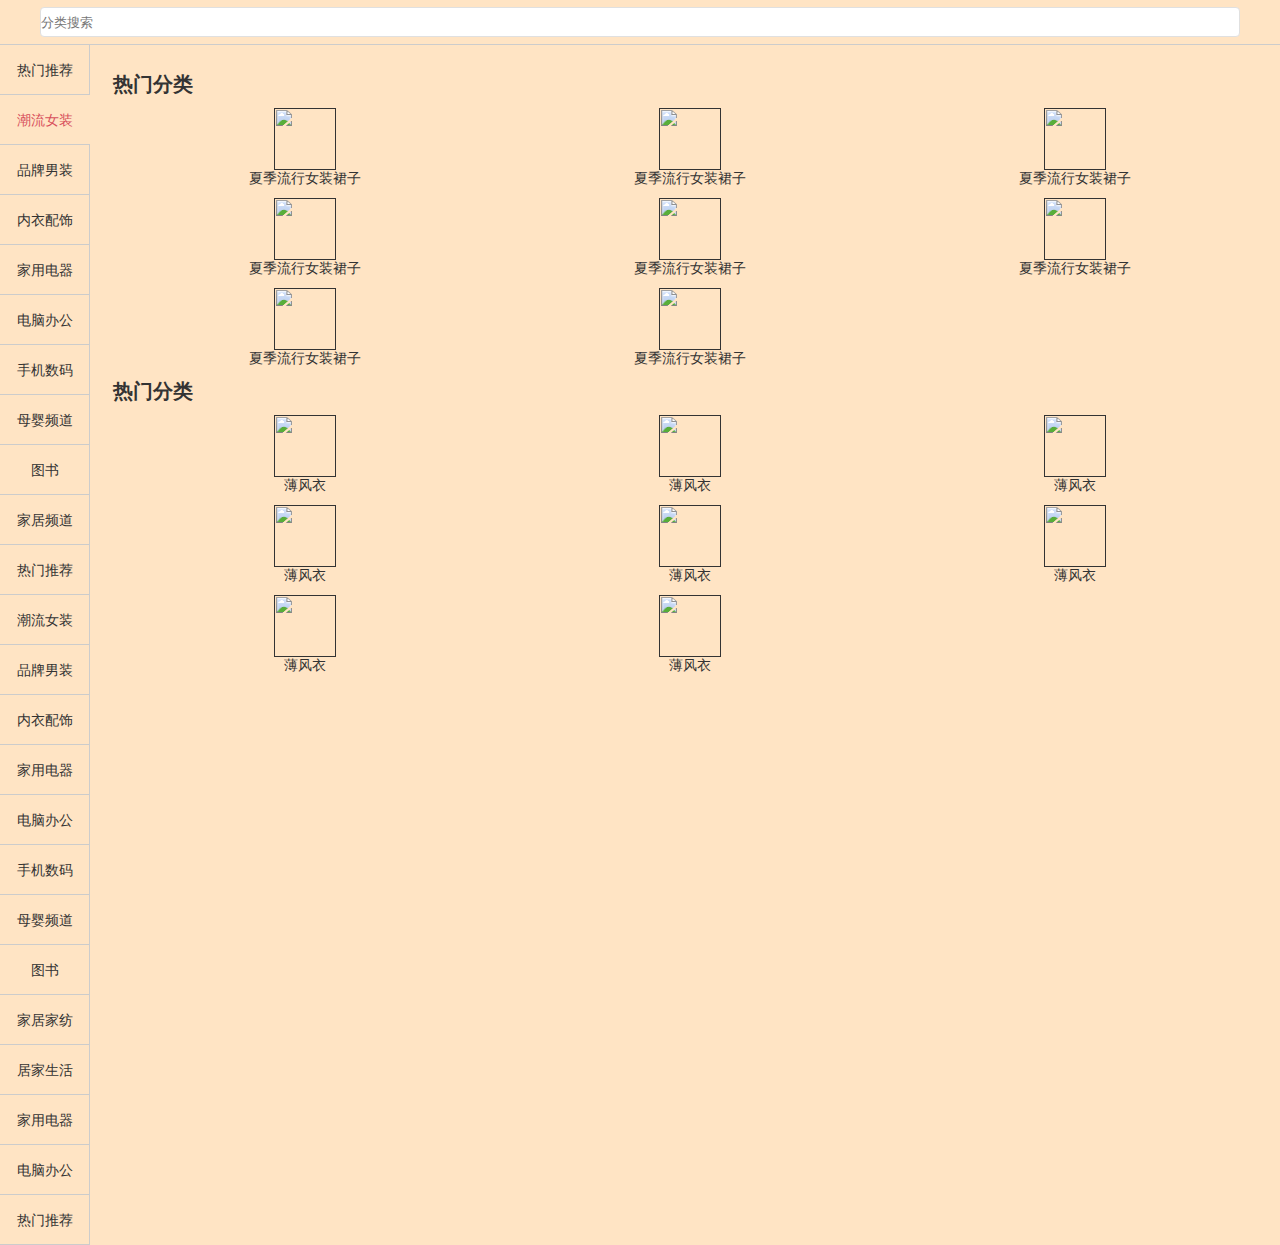
==== HM/classify.html @ 90ff2a84 "4" ====
<!DOCTYPE html>
<html lang="en">
<head>
    <meta charset="UTF-8">
    <meta name="viewport" content="width=device-width, initial-scale=1.0">
    <meta http-equiv="X-UA-Compatible" content="ie=edge">
    <title>Document</title>
    <link rel="stylesheet" href="bese.css">
    <link rel="stylesheet" href="classify.css">
</head>
<body>
    <!-- 顶部通栏 -->
    <header class="hm_topBar">
        <a href="#" class="icon_back"></a>
        <form action="#">
            <input type="seach" placeholder="分类搜索">
        </form>
        <a href="#" class="icon_menu"></a>
    </header>
    <!-- 一级分类 -->
    <div class="hm_category_left">
        <ul>
            <li class=""><a href="javascript">热门推荐</a></li>
            <li class="now"><a href="javascript">潮流女装</a></li>
            <li class=""><a href="javascript">品牌男装</a></li>
            <li class=""><a href="javascript">内衣配饰</a></li>
            <li class=""><a href="javascript">家用电器</a></li>
            <li class=""><a href="javascript">电脑办公</a></li>
            <li class=""><a href="javascript">手机数码</a></li>
            <li class=""><a href="javascript">母婴频道</a></li>
            <li class=""><a href="javascript">图书</a></li>
            <li class=""><a href="javascript">家居频道</a></li>
            <li class=""><a href="javascript">热门推荐</a></li>
            <li class=""><a href="javascript">潮流女装</a></li>
            <li class=""><a href="javascript">品牌男装</a></li>
            <li class=""><a href="javascript">内衣配饰</a></li>
            <li class=""><a href="javascript">家用电器</a></li>
            <li class=""><a href="javascript">电脑办公</a></li>
            <li class=""><a href="javascript">手机数码</a></li>
            <li class=""><a href="javascript">母婴频道</a></li>
            <li class=""><a href="javascript">图书</a></li>
            <li class=""><a href="javascript">家居家纺</a></li>
            <li class=""><a href="javascript">居家生活</a></li>
            <li class=""><a href="javascript">家用电器</a></li>
            <li class=""><a href="javascript">电脑办公</a></li>
            <li class=""><a href="javascript">热门推荐</a></li>
        </ul>
    </div>
<!-- /2 -->
<div class="hm_category_right">
        <div class="hm_category_right_box">
            <a class="banner"><img src="http://img3.imgtn.bdimg.com/it/u=3085154535,4004271526&fm=26&gp=0.jpg"
                    alt=""></a>
            <div class="hot_cat">
                <h3>热门分类</h3>
                <ul class="clearfix">
                    <li>
                        <a href="">
                            <img src="https://ss0.bdstatic.com/70cFuHSh_Q1YnxGkpoWK1HF6hhy/it/u=2101891613,772172753&fm=26&gp=0.jpg"
                                alt="">
                            <p>夏季流行女装裙子</p>
                        </a>
                    </li>
                    <li>
                        <a href="">
                            <img src="https://ss0.bdstatic.com/70cFuHSh_Q1YnxGkpoWK1HF6hhy/it/u=2101891613,772172753&fm=26&gp=0.jpg"
                                alt="">
                            <p>夏季流行女装裙子</p>
                        </a>
                    </li>
                    <li>
                        <a href="">
                            <img src="https://ss0.bdstatic.com/70cFuHSh_Q1YnxGkpoWK1HF6hhy/it/u=2101891613,772172753&fm=26&gp=0.jpg" alt="">
                            <p>夏季流行女装裙子</p>
                        </a>
                    </li>
                    <li>
                        <a href="">
                            <img src="https://ss0.bdstatic.com/70cFuHSh_Q1YnxGkpoWK1HF6hhy/it/u=2101891613,772172753&fm=26&gp=0.jpg" alt="">
                            <p>夏季流行女装裙子</p>
                        </a>
                    </li>
                    <li>
                        <a href="">
                            <img src="https://ss0.bdstatic.com/70cFuHSh_Q1YnxGkpoWK1HF6hhy/it/u=2101891613,772172753&fm=26&gp=0.jpg" alt="">
                            <p>夏季流行女装裙子</p>
                        </a>
                    </li>
                    <li>
                        <a href="">
                            <img src="https://ss0.bdstatic.com/70cFuHSh_Q1YnxGkpoWK1HF6hhy/it/u=2101891613,772172753&fm=26&gp=0.jpg" alt="">
                            <p>夏季流行女装裙子</p>
                        </a>
                    </li>
                    <li>
                        <a href="">
                            <img src="https://ss0.bdstatic.com/70cFuHSh_Q1YnxGkpoWK1HF6hhy/it/u=2101891613,772172753&fm=26&gp=0.jpg" alt="">
                            <p>夏季流行女装裙子</p>
                        </a>
                    </li>
                    <li>
                        <a href="">
                            <img src="https://ss0.bdstatic.com/70cFuHSh_Q1YnxGkpoWK1HF6hhy/it/u=2101891613,772172753&fm=26&gp=0.jpg" alt="">
                            <p>夏季流行女装裙子</p>
                        </a>
                    </li>
                </ul>
            </div>
            <div class="hot_cat">
                <h3>热门分类</h3>
                <ul class="clearfix">
                    <li>
                        <a href="">
                            <img src="http://img2.imgtn.bdimg.com/it/u=90855226,248135386&fm=26&gp=0.jpg"
                                alt="">
                            <p>薄风衣</p>
                        </a>
                    </li>
                    <li>
                        <a href="">
                            <img src="http://img2.imgtn.bdimg.com/it/u=90855226,248135386&fm=26&gp=0.jpg"
                                alt="">
                            <p>薄风衣</p>
                        </a>
                    </li>
                    <li>
                        <a href="">
                            <img src="http://img2.imgtn.bdimg.com/it/u=90855226,248135386&fm=26&gp=0.jpg" alt="">
                            <p>薄风衣</p>
                        </a>
                    </li>
                    <li>
                        <a href="">
                            <img src="http://img2.imgtn.bdimg.com/it/u=90855226,248135386&fm=26&gp=0.jpg" alt="">
                            <p>薄风衣</p>
                        </a>
                    </li>
                    <li>
                        <a href="">
                            <img src="http://img2.imgtn.bdimg.com/it/u=90855226,248135386&fm=26&gp=0.jpg" alt="">
                            <p>薄风衣</p>
                        </a>
                    </li>
                    <li>
                        <a href="">
                            <img src="http://img2.imgtn.bdimg.com/it/u=90855226,248135386&fm=26&gp=0.jpg" alt="">
                            <p>薄风衣</p>
                        </a>
                    </li>
                    <li>
                        <a href="">
                            <img src="http://img2.imgtn.bdimg.com/it/u=90855226,248135386&fm=26&gp=0.jpg" alt="">
                            <p>薄风衣</p>
                        </a>
                    </li>
                    <li>
                        <a href="">
                            <img src="http://img2.imgtn.bdimg.com/it/u=90855226,248135386&fm=26&gp=0.jpg" alt="">
                            <p>薄风衣</p>
                        </a>
                    </li>
                </ul>
            </div>
        </div>
        
    </div>
</body>
</html>
---- HM/bese.css ----
*,
::before,
::after{
margin:0;
padding:0;
-webkit-tap-highlight-color: antiquewhite;
-webkit-box-sizing: border-box;
box-sizing: border-box;

}
body{
    font-size: 14px;
    font-family:"Microsoft yaHei",sans-serif;
    color: #333;
    background-color: bisque;
}

a{
    color: #333;
    text-decoration: none;
}
a:hover
{
    text-decoration: none;
}
ul,ol{
    list-style: none;
}
input{
    border: none;
    outline: none;
    
    -webkit-appearance: none;
} 
/* 通用*/
 .f_left
{
    float: left;
}
.f_right
{
    float: left;
}
.clearfix::before,.clearfix::after
{
    content: "";
    height: 0;
    line-height: 0;
    display: block;
    visibility: hidden;
    clear: both;
}
[class^="icon_"]
{
    
   
     background-size: 200px 200px;  
}
.m_110
{
    margin-left: 10px;
}
.m_r10
{
    margin-right: 10px;
}
.m_b10
{
    margin-bottom: 10px;
}
.m_t10
{
    margin-top: 10px;
} 
/* 定义顶部通栏 */
.hm_topBar
{
    width: 100%;
    height: 45px;
    background: url(tp\9.png)repeat-x;
    background-size: 1px 44px;
    border-bottom: 1px solid #ccc;
    /* position: absolute; */
}
.hn_topBar>[class^="icon_"]
{
    position: absolute;
    top: 0;
    height: 44px;
    width: 40px;
    padding:12px 10px;
    background-clip: content-box;
    background-origin: content-box; 
}
.hm_topBar>.icon_back
{
    left: 0;
    background-position: -20px 0;
}
.hm_topBar>form
{
    width: 100%;
    height: 44px;
    padding: 0 40px;
}
.hm_topBar>form>input
{
    width: 100%;
    border: 1px solid #e0e0e0;
    border-radius: 4px;
    height: 30px;
    margin-top: 7px;
}
.hm_topBar>h3{
    text-align: center;
    line-height: 44px;
    font-weight: normal;
}
---- HM/classify.css ----
.hm_category_left{
    width: 100px;
    height: 100%;
    overflow: hidden;
    float: left;
}
.hm_category_left>ul{

}
.hm_category_left>ul>li{
    width: 90px;
    height: 50px;
    text-align: center;
    line-height: 50px;
    border-right: 1px solid #ccc;
    border-bottom: 1px solid #ccc;
   
}
.hm_category_left>ul>li>a{
    display: block;
    text-decoration:none;
}
.hm_category_left>ul>li.now{
    border-right: none;
}
.hm_category_left>ul>li.now a{
    color: #d8505c;
}
/* 毛大衣 */
.hm_category_right{
    overflow: hidden;
    height: 100%;
  
}
.hm_category_right_box{
    padding: 0 13px;
}
.hm_category_right_box .banner{
    width: 100%;
    display: block;
    /* height: ; */
    
}
.hm_category_right_box .banner img{
    width: 100%;
    /* height: 400px; */
}
.hot_cat{
    margin-top: 10px;
}
.hot_cat h3{
    font-size: 20px;
}
.hot_cat ul{
    width: 100%;
}
.hot_cat ul li{
    width: 33.333%;
    float: left;
    list-style: none;
    
}
.hot_cat ul li a{
    display: block;
    text-align: center;
    padding-top: 10px;
    text-decoration: none;
}
.hot_cat ul li a img{
    width: 62px;
    height: 62px;
    margin: 0 auto;
    display: block;
}
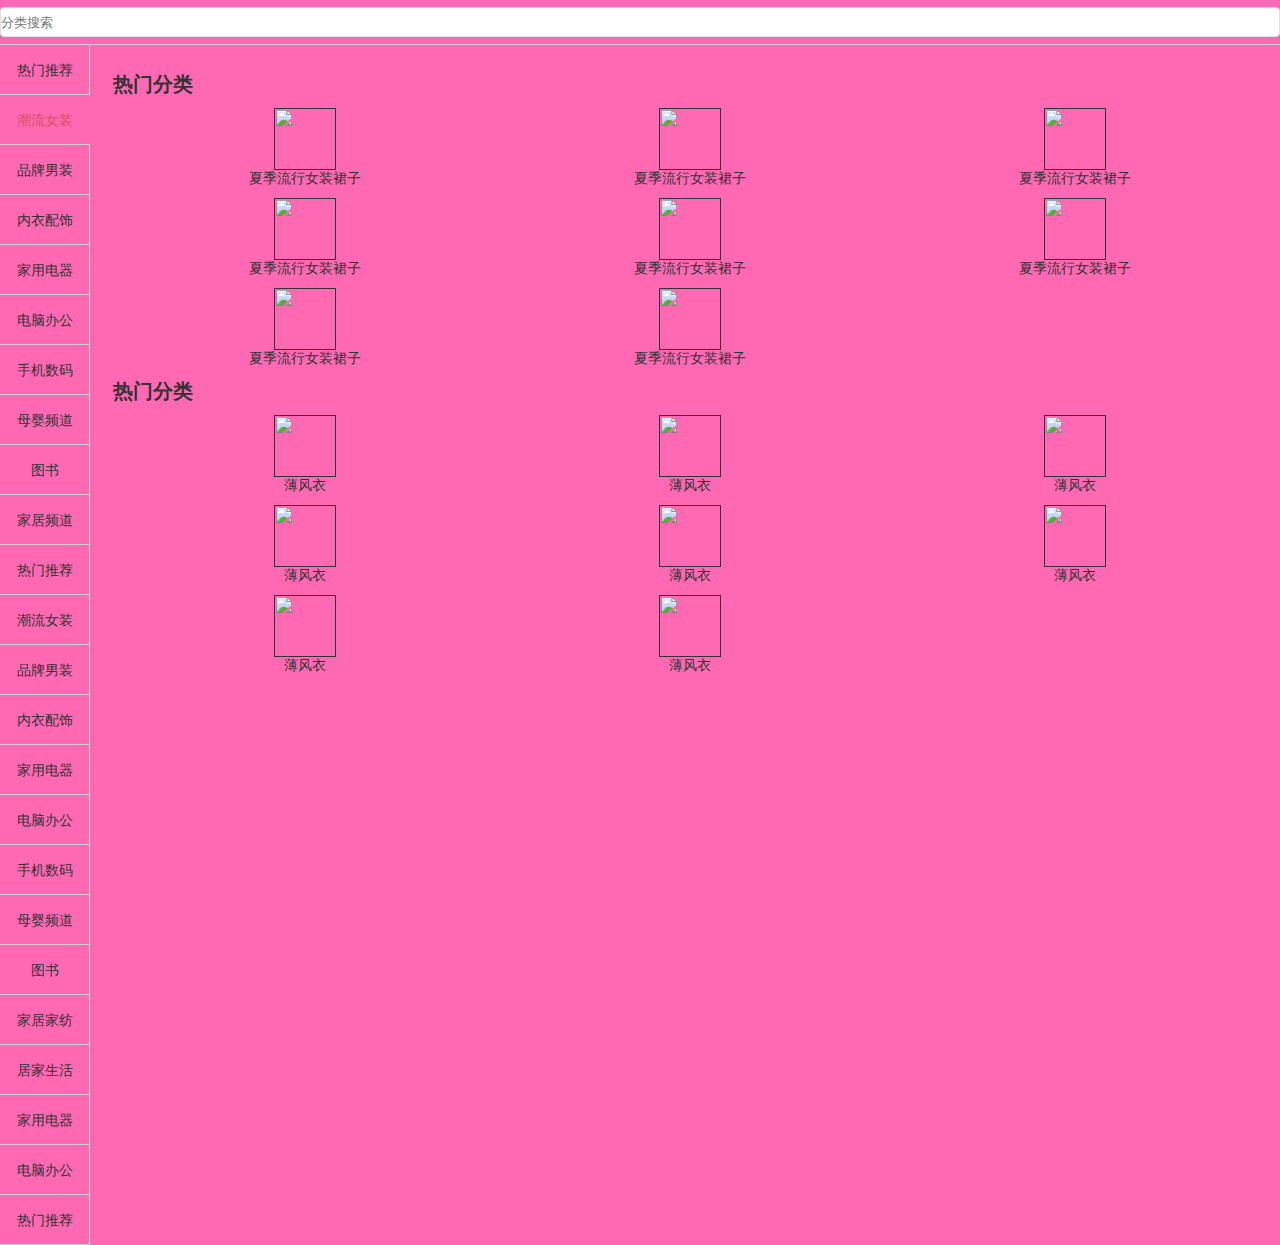
==== commit 6d4ba260: "完工" ====
--- a/HM/classify.html
+++ b/HM/classify.html
@@ -12,7 +12,8 @@
     <!-- 顶部通栏 -->
     <header class="hm_topBar">
         <a href="#" class="icon_back"></a>
-        <form action="#">
+        <form action="#" >
+            <!-- <a href="HM.html"> <img src="images/fanhui.png" width="25px" height="25px"></a> -->
             <input type="seach" placeholder="分类搜索">
         </form>
         <a href="#" class="icon_menu"></a>
--- a/HM/bese.css
+++ b/HM/bese.css
@@ -12,7 +12,7 @@
     font-size: 14px;
     font-family:"Microsoft yaHei",sans-serif;
     color: #333;
-    background-color: bisque;
+    background-color: hotpink;
 }
 
 a{
@@ -99,10 +99,15 @@
 }
 .hm_topBar>form
 {
+    
     width: 100%;
     height: 44px;
-    padding: 0 40px;
+    /* padding: 0 40px; */
 }
+
+
+
+
 .hm_topBar>form>input
 {
     width: 100%;
@@ -111,8 +116,4 @@
     height: 30px;
     margin-top: 7px;
 }
-.hm_topBar>h3{
-    text-align: center;
-    line-height: 44px;
-    font-weight: normal;
-} +
